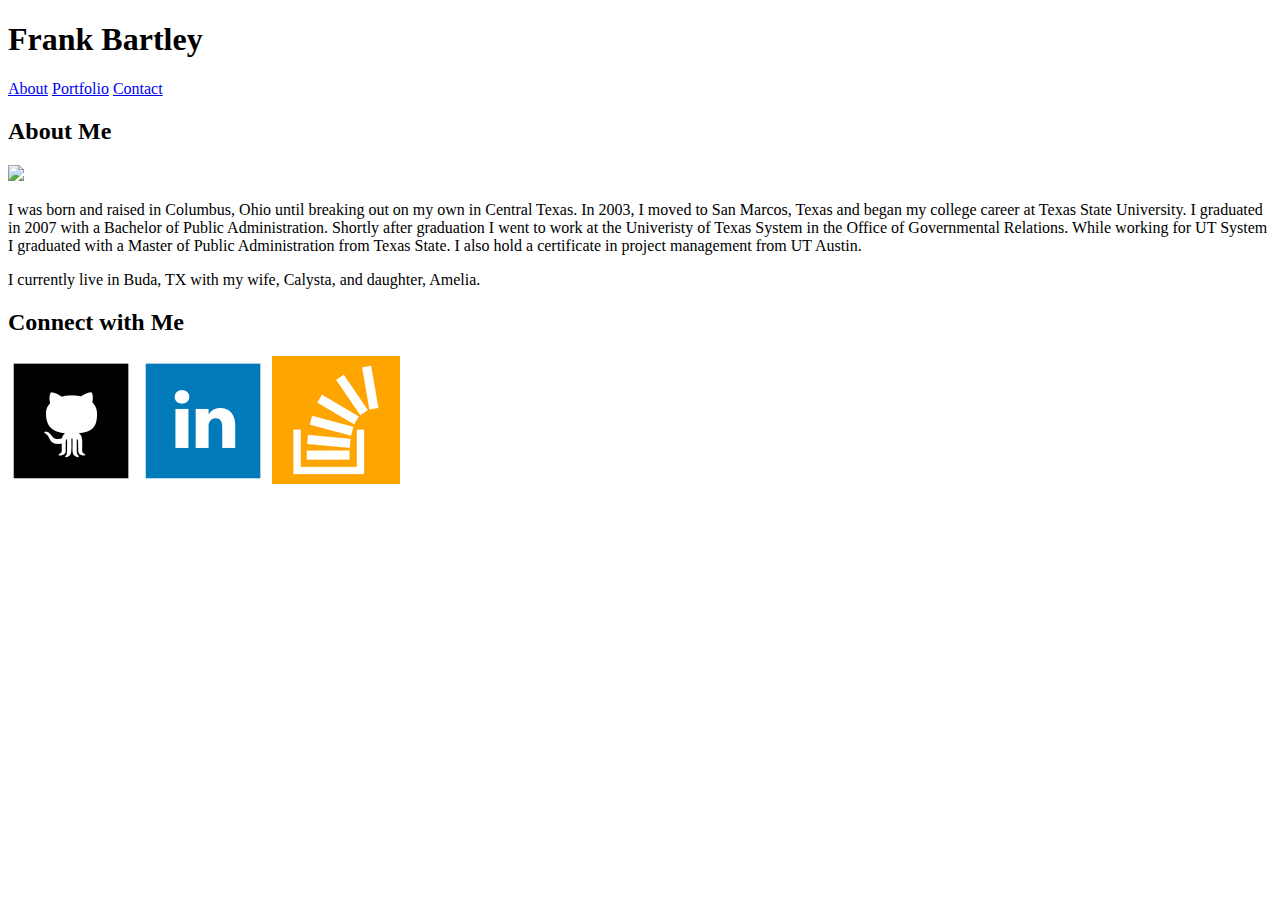
==== index.html @ 8a4c1679 "html added" ====
<!DOCTYPE html>
<html>

<head>
    <link rel="stylesheet" type="text/css" href="style.css">
    <title>Frank Bartley | Developer</title>
</head>

<body>
    <div id="name">
        <h1>Frank Bartley</h1>
    </div>
    <div id="navigation">
        <a href="index.html">About</a>
        <a href="portfolio.html">Portfolio</a>
        <a href="contact.html">Contact</a>
    </div>
    <div id="aboutMe">
        <h2>About Me</h2>
        <img src="assets\images\profile.jpg">
        <p>I was born and raised in Columbus, Ohio until breaking out on my own in Central Texas. In 2003, I moved to San Marcos, Texas and began my college career at Texas State University. I graduated in 2007 with a Bachelor of Public Administration. Shortly after graduation I went to work at the Univeristy of Texas System in the Office of Governmental Relations. While working for UT System I graduated with a Master of Public Administration from Texas State. I also hold a certificate in project management from UT Austin. </p>
        <p>I currently live in Buda, TX with my wife, Calysta, and daughter, Amelia.</p>
    </div>
    <div id="connect">
        <h2>Connect with Me</h2>
        <a href="https://github.com/bartleyf" target="_blank">
<img src="assets\images\github.png"></a>
        <a href="https://www.linkedin.com/in/frankbartley/" target="_blank">
<img src="assets\images\linkedin.png"></a>
        <a href="https://stackoverflow.com/users/8785002/f-bartley" target="_blank">
<img src="assets\images\stackoverflow.png"></a>
    </div>
</body>

</html>
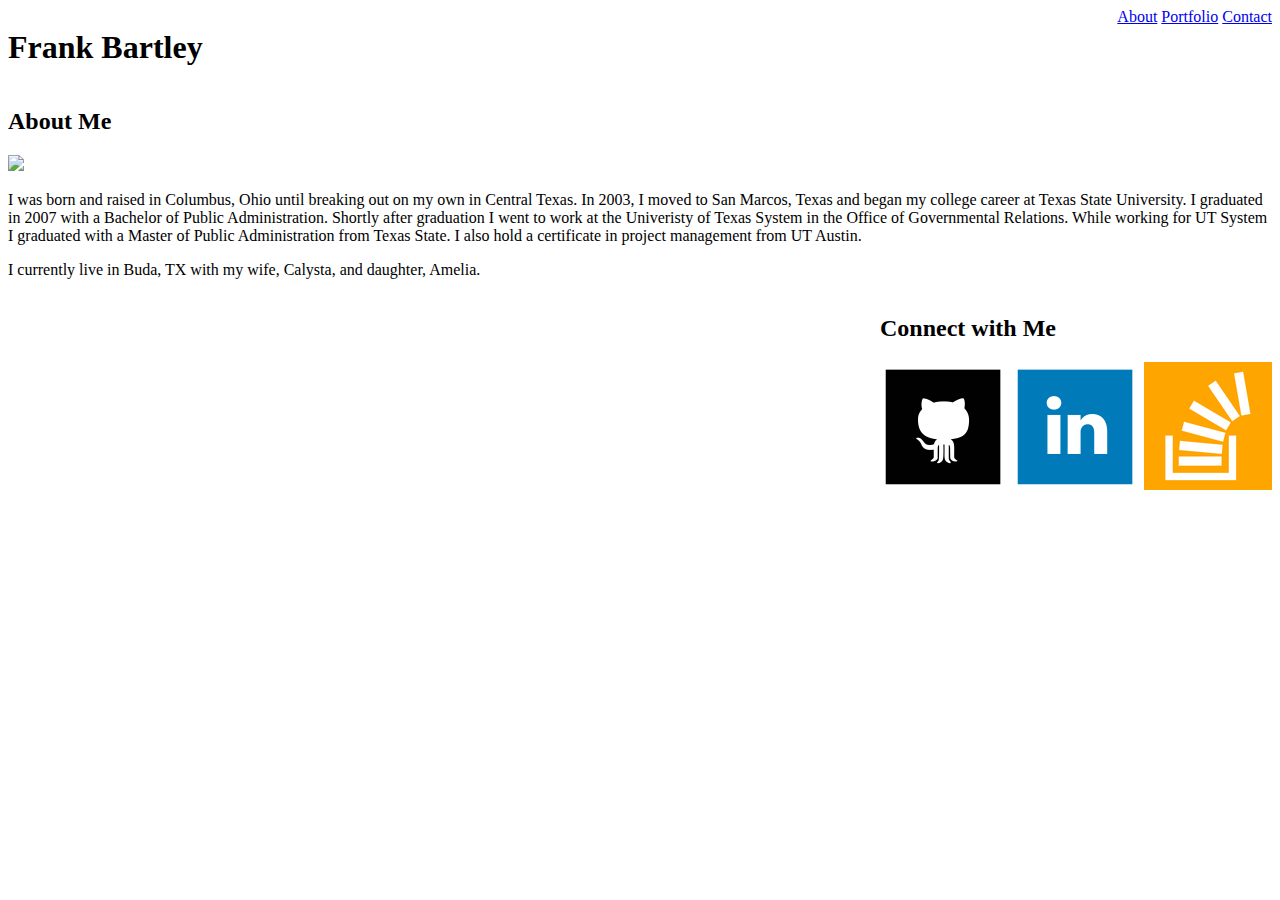
==== commit 5ed5e8c9: "new css" ====
--- a/index.html
+++ b/index.html
@@ -2,7 +2,7 @@
 <html>
 
 <head>
-    <link rel="stylesheet" type="text/css" href="style.css">
+    <link rel="stylesheet" type="text/css" href="assets/css/style.css">
     <title>Frank Bartley | Developer</title>
 </head>
 
--- a/assets/css/style.css
+++ b/assets/css/style.css
@@ -0,0 +1,16 @@
+
+#name {
+	float: left;
+}
+
+#navigation {
+	float: right;
+}
+
+#aboutMe {
+	float: left;
+}
+
+#connect {
+	float: right;
+}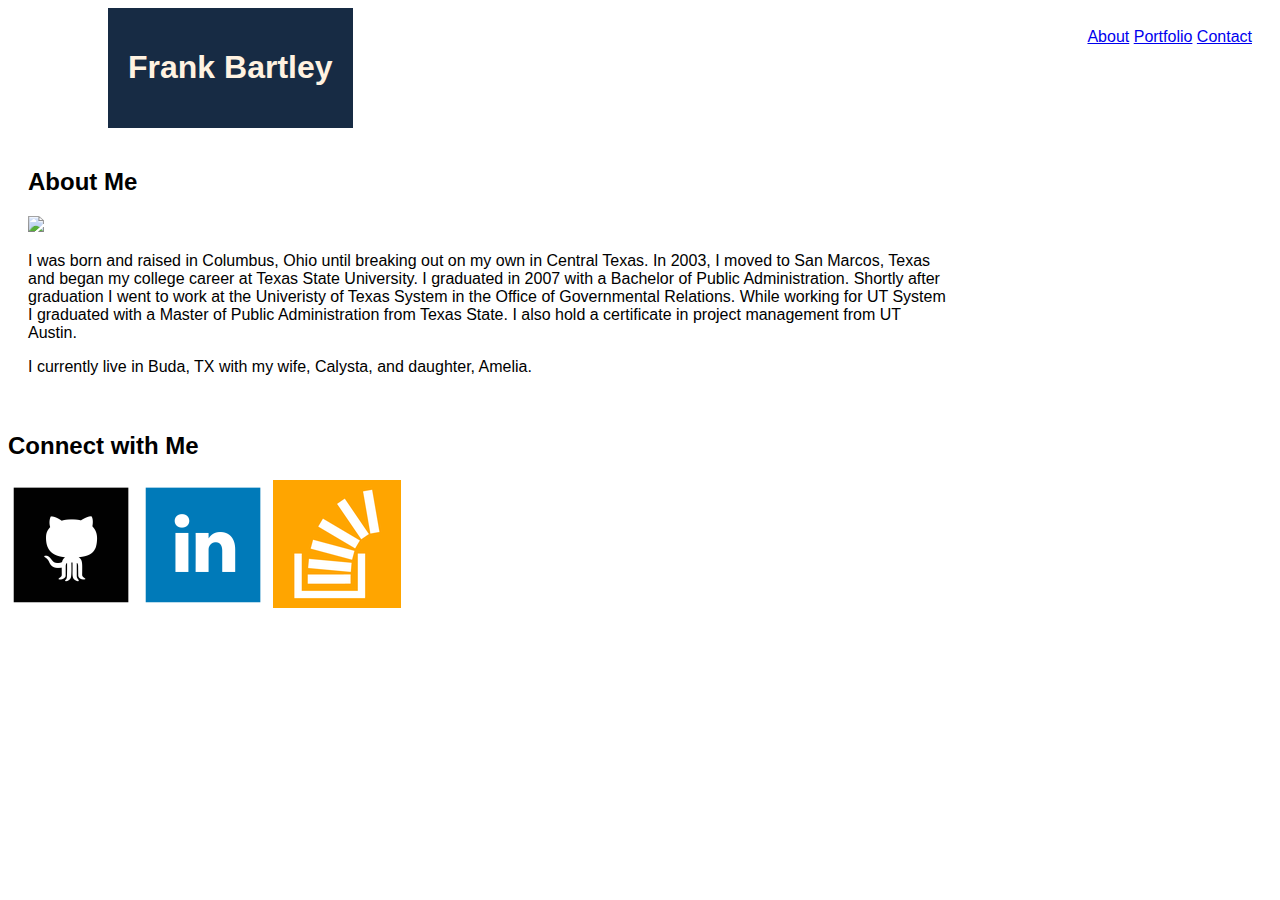
==== commit 0dc745db: "updates" ====
--- a/index.html
+++ b/index.html
@@ -6,7 +6,8 @@
     <title>Frank Bartley | Developer</title>
 </head>
 
-<body>
+<body> 
+    <div id="header">
     <div id="name">
         <h1>Frank Bartley</h1>
     </div>
@@ -15,6 +16,8 @@
         <a href="portfolio.html">Portfolio</a>
         <a href="contact.html">Contact</a>
     </div>
+</div>
+<div id="maincontent">
     <div id="aboutMe">
         <h2>About Me</h2>
         <img src="assets\images\profile.jpg">
@@ -30,6 +33,7 @@
         <a href="https://stackoverflow.com/users/8785002/f-bartley" target="_blank">
 <img src="assets\images\stackoverflow.png"></a>
     </div>
+</div>
 </body>
 
 </html>--- a/assets/css/style.css
+++ b/assets/css/style.css
@@ -1,16 +1,46 @@
+* {
+  box-sizing: border-box;
+  font-family: 'Arial', 'Helvetica Neue', Helvetica, sans-serif;
+}
+
+body { 
+
+ }
+
+#header {
+background: #ffffff;
+border-bottom: #cccccc;
+font-family: 'Georgia', Times, Times New Roman, serif;
+}
 
 #name {
 	float: left;
+	position: relative;
+	background: #172B44;
+	color: #FFF2E1;
+	padding: 20px;
+	left: 100px;
 }
 
 #navigation {
 	float: right;
+	position: relative;
+	padding: 20PX;
 }
 
 #aboutMe {
-	float: left;
+	width: 960px;
+	background: #ffffff;
+	border: #dddddd;
+	padding: 20px;
 }
 
-#connect {
-	float: right;
+#maincontent {
+	clear: both;
+	float: left;
+	position: relative;
+}
+
+#connent {
+	position: relative;
 }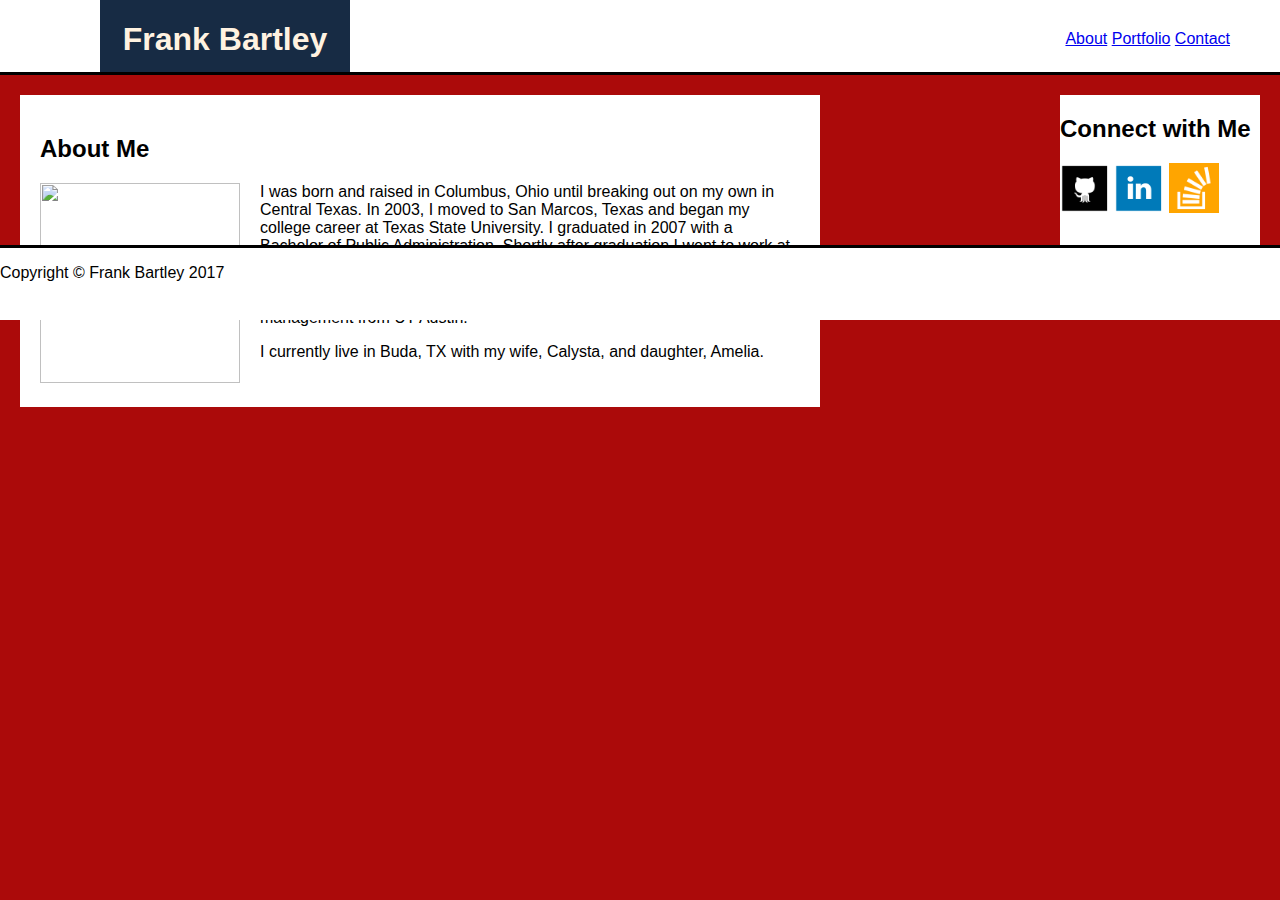
==== commit 38efe1ac: "update" ====
--- a/index.html
+++ b/index.html
@@ -17,23 +17,27 @@
         <a href="contact.html">Contact</a>
     </div>
 </div>
-<div id="maincontent">
+
     <div id="aboutMe">
         <h2>About Me</h2>
-        <img src="assets\images\profile.jpg">
+        <div id="profile">
+        <img src="assets\images\profile.jpg" style="width:200px;height:200px;">
+        </div>
         <p>I was born and raised in Columbus, Ohio until breaking out on my own in Central Texas. In 2003, I moved to San Marcos, Texas and began my college career at Texas State University. I graduated in 2007 with a Bachelor of Public Administration. Shortly after graduation I went to work at the Univeristy of Texas System in the Office of Governmental Relations. While working for UT System I graduated with a Master of Public Administration from Texas State. I also hold a certificate in project management from UT Austin. </p>
         <p>I currently live in Buda, TX with my wife, Calysta, and daughter, Amelia.</p>
     </div>
     <div id="connect">
         <h2>Connect with Me</h2>
         <a href="https://github.com/bartleyf" target="_blank">
-<img src="assets\images\github.png"></a>
+            <img src="assets\images\github.png" style="width:50px;height:50px;"></a>
         <a href="https://www.linkedin.com/in/frankbartley/" target="_blank">
-<img src="assets\images\linkedin.png"></a>
+            <img src="assets\images\linkedin.png" style="width:50px;height:50px"></a>
         <a href="https://stackoverflow.com/users/8785002/f-bartley" target="_blank">
-<img src="assets\images\stackoverflow.png"></a>
+            <img src="assets\images\stackoverflow.png" style="width:50px;height:50px"></a>
     </div>
-</div>
+   
+<footer><p>Copyright &copy; Frank Bartley 2017</p></footer>
+   
 </body>
 
 </html>--- a/assets/css/style.css
+++ b/assets/css/style.css
@@ -4,12 +4,16 @@
 }
 
 body { 
-
+background: #ab0a0a;
+margin: 0px;
  }
 
 #header {
+position: relative;
 background: #ffffff;
-border-bottom: #cccccc;
+height: 75px;
+border-bottom: solid;
+margin-bottom: 20px;
 font-family: 'Georgia', Times, Times New Roman, serif;
 }
 
@@ -17,30 +21,52 @@
 	float: left;
 	position: relative;
 	background: #172B44;
+	text-align: center;
+	width: 250px;
 	color: #FFF2E1;
-	padding: 20px;
+	height: 72px;
 	left: 100px;
 }
 
 #navigation {
 	float: right;
+	top: 10px;
+	right: 30px;
 	position: relative;
 	padding: 20PX;
 }
 
+#profile {
+	width: 220px;
+	float: left;
+}
+
 #aboutMe {
-	width: 960px;
+	width: 800px;
 	background: #ffffff;
 	border: #dddddd;
 	padding: 20px;
+	left: 20px;
+	margin-bottom: 20px;
+	clear: both;
+	float: left;
+	position: absolute;
 }
 
-#maincontent {
-	clear: both;
-	float: left;
+#connect {
+	float: right;
 	position: relative;
+	background: #ffffff;
+	right: 20px;
+	width: 200px;
+	height: 150px;
 }
 
-#connent {
-	position: relative;
+footer {
+clear: both;
+position: relative;
+background: #ffffff;
+height: 75px;
+border-top: solid;
+margin-top: 20px;
 }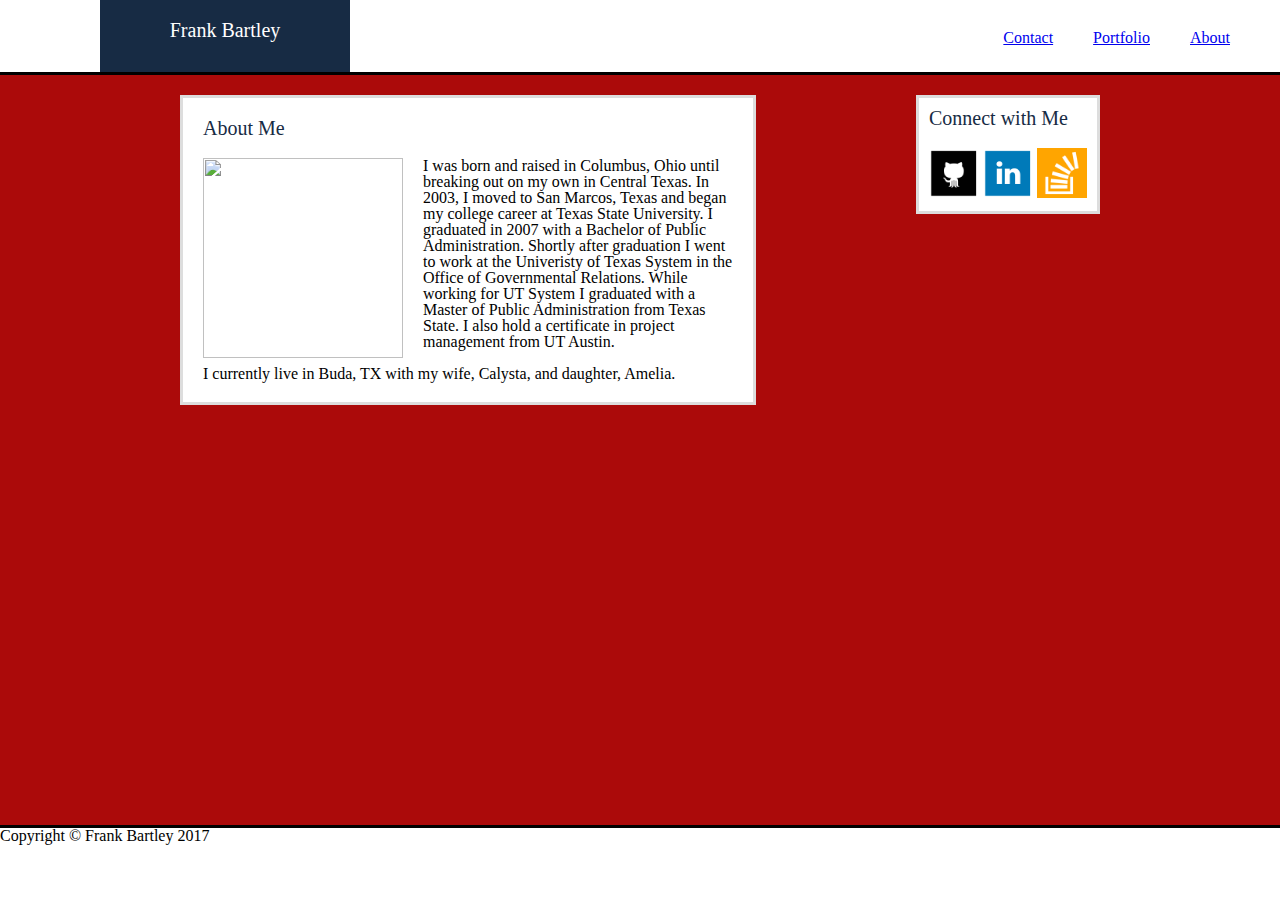
==== commit a0d26145: "more updates" ====
--- a/index.html
+++ b/index.html
@@ -2,6 +2,7 @@
 <html>
 
 <head>
+    <link rel="stylesheet" type="text/css" href="assets/css/reset.css">
     <link rel="stylesheet" type="text/css" href="assets/css/style.css">
     <title>Frank Bartley | Developer</title>
 </head>
@@ -17,13 +18,14 @@
         <a href="contact.html">Contact</a>
     </div>
 </div>
-
+<div id="main">
     <div id="aboutMe">
         <h2>About Me</h2>
         <div id="profile">
         <img src="assets\images\profile.jpg" style="width:200px;height:200px;">
         </div>
         <p>I was born and raised in Columbus, Ohio until breaking out on my own in Central Texas. In 2003, I moved to San Marcos, Texas and began my college career at Texas State University. I graduated in 2007 with a Bachelor of Public Administration. Shortly after graduation I went to work at the Univeristy of Texas System in the Office of Governmental Relations. While working for UT System I graduated with a Master of Public Administration from Texas State. I also hold a certificate in project management from UT Austin. </p>
+        <br>
         <p>I currently live in Buda, TX with my wife, Calysta, and daughter, Amelia.</p>
     </div>
     <div id="connect">
@@ -35,8 +37,9 @@
         <a href="https://stackoverflow.com/users/8785002/f-bartley" target="_blank">
             <img src="assets\images\stackoverflow.png" style="width:50px;height:50px"></a>
     </div>
+</div>
    
-<footer><p>Copyright &copy; Frank Bartley 2017</p></footer>
+<div id="footer"><p>Copyright &copy; Frank Bartley 2017</p></div>
    
 </body>
 
--- a/assets/css/style.css
+++ b/assets/css/style.css
@@ -6,6 +6,20 @@
 body { 
 background: #ab0a0a;
 margin: 0px;
+ }
+
+ h1 {
+text-align: center;
+padding: 20px;
+color: #ffffff;
+font-size: 20px;
+ }
+
+ h2 {
+ 	text-align: left;
+ 	color: #172B44;
+ 	padding-bottom: 20px;
+ 	font-size: 20px;
  }
 
 #header {
@@ -28,12 +42,19 @@
 	left: 100px;
 }
 
-#navigation {
+#navigation a{
 	float: right;
 	top: 10px;
 	right: 30px;
 	position: relative;
 	padding: 20PX;
+	display: inline-block;
+}
+
+#main {
+	width: 960PX;
+	position: relative;
+	margin: 0 auto;
 }
 
 #profile {
@@ -42,9 +63,9 @@
 }
 
 #aboutMe {
-	width: 800px;
+	width: 60%;
 	background: #ffffff;
-	border: #dddddd;
+	border: solid #dddddd;
 	padding: 20px;
 	left: 20px;
 	margin-bottom: 20px;
@@ -55,18 +76,22 @@
 
 #connect {
 	float: right;
-	position: relative;
+	position: absolute;
 	background: #ffffff;
+	border: solid #dddddd;
+	padding: 10px;
 	right: 20px;
-	width: 200px;
-	height: 150px;
+	width: auto;
+	height: auto;
 }
 
-footer {
+#footer {
 clear: both;
-position: relative;
+position:absolute;
+bottom:0;
+width:100%;
+height: 75px;
 background: #ffffff;
-height: 75px;
 border-top: solid;
 margin-top: 20px;
 }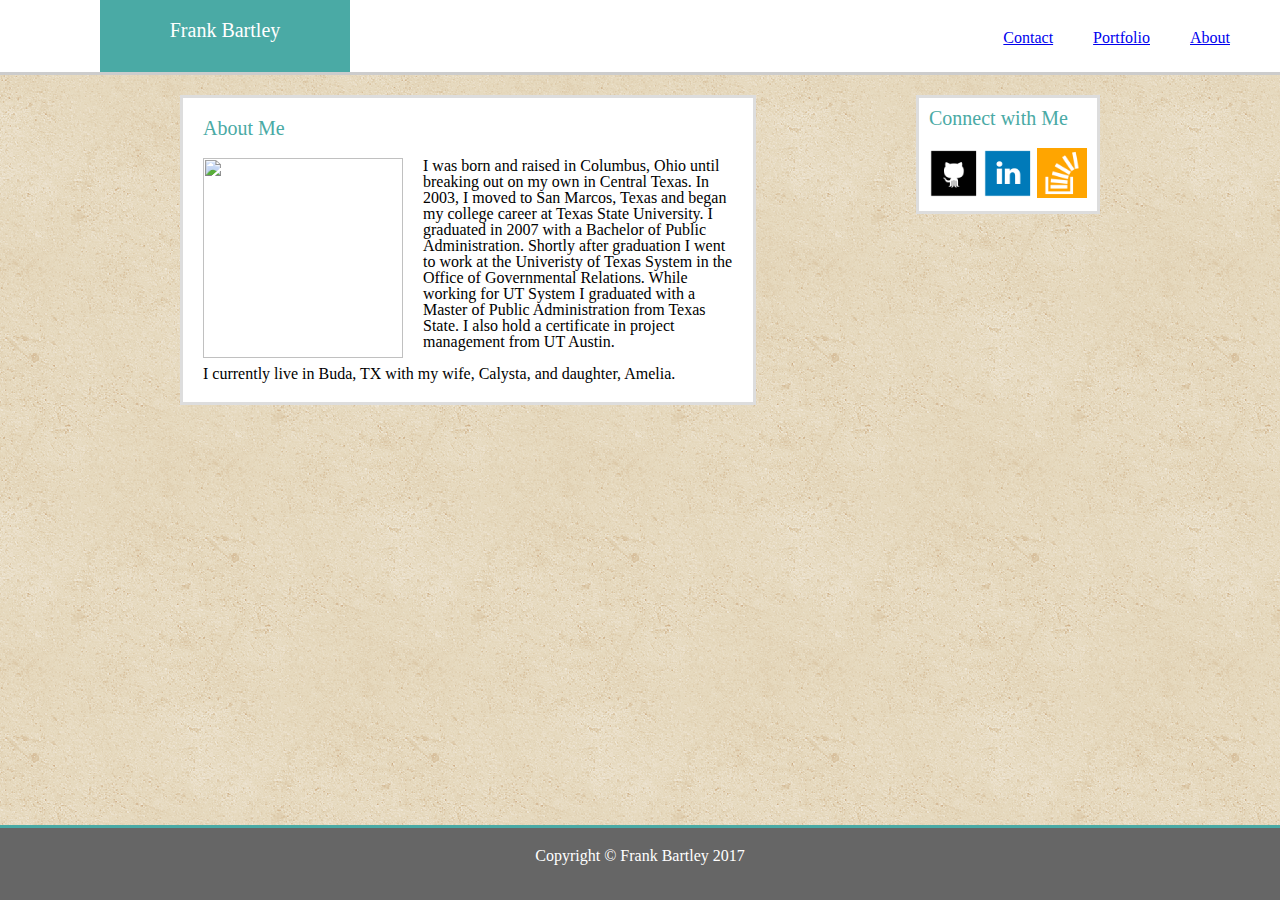
==== commit e7aa4b96: "almost there" ====
--- a/index.html
+++ b/index.html
@@ -7,10 +7,10 @@
     <title>Frank Bartley | Developer</title>
 </head>
 
-<body> 
+<body style="background-image:url(assets/images/concrete.png)"> 
     <div id="header">
     <div id="name">
-        <h1>Frank Bartley</h1>
+        <h1 class="title">Frank Bartley</h1>
     </div>
     <div id="navigation">
         <a href="index.html">About</a>
@@ -20,7 +20,7 @@
 </div>
 <div id="main">
     <div id="aboutMe">
-        <h2>About Me</h2>
+        <h2 class="title">About Me</h2>
         <div id="profile">
         <img src="assets\images\profile.jpg" style="width:200px;height:200px;">
         </div>
@@ -29,7 +29,7 @@
         <p>I currently live in Buda, TX with my wife, Calysta, and daughter, Amelia.</p>
     </div>
     <div id="connect">
-        <h2>Connect with Me</h2>
+        <h2 class="title">Connect with Me</h2>
         <a href="https://github.com/bartleyf" target="_blank">
             <img src="assets\images\github.png" style="width:50px;height:50px;"></a>
         <a href="https://www.linkedin.com/in/frankbartley/" target="_blank">
@@ -39,7 +39,7 @@
     </div>
 </div>
    
-<div id="footer"><p>Copyright &copy; Frank Bartley 2017</p></div>
+<div id="footer"><p class="title">Copyright &copy; Frank Bartley 2017</p></div>
    
 </body>
 
--- a/assets/css/style.css
+++ b/assets/css/style.css
@@ -4,7 +4,7 @@
 }
 
 body { 
-background: #ab0a0a;
+	background-image: url("assets/images/concrete.png");
 margin: 0px;
  }
 
@@ -17,7 +17,7 @@
 
  h2 {
  	text-align: left;
- 	color: #172B44;
+ 	color: #4aaaa5;
  	padding-bottom: 20px;
  	font-size: 20px;
  }
@@ -26,7 +26,7 @@
 position: relative;
 background: #ffffff;
 height: 75px;
-border-bottom: solid;
+border-bottom: solid #cccccc;
 margin-bottom: 20px;
 font-family: 'Georgia', Times, Times New Roman, serif;
 }
@@ -34,7 +34,7 @@
 #name {
 	float: left;
 	position: relative;
-	background: #172B44;
+	background: #4aaaa5;
 	text-align: center;
 	width: 250px;
 	color: #FFF2E1;
@@ -91,7 +91,54 @@
 bottom:0;
 width:100%;
 height: 75px;
-background: #ffffff;
-border-top: solid;
+background: #666666;
+color: #ffffff;
+border-top: solid #4aaaa5;
 margin-top: 20px;
+}
+
+#footer p{
+	text-align: center;
+	padding: 20px;
+}
+
+#form {
+	width: 60%;
+	background: #ffffff;
+	border: solid #dddddd;
+	padding: 20px;
+	left: 20px;
+	margin-bottom: 20px;
+	clear: both;
+	float: left;
+	position: absolute;
+}
+
+#projects {
+	width: 60%;
+	height: auto;
+	background: #ffffff;
+	border: solid #dddddd;
+	padding: 20px;
+	left: 20px;
+	margin-bottom: 20px;
+	clear: both;
+	float: left;
+	position: absolute;
+}
+
+.images {
+	position: absolute;
+	margin: 20px;
+	float: left;
+
+}
+
+.label {
+	position: absolute;
+	padding: 20px;
+	color: #ffffff;
+	background: #4aaaa5;
+	width: 200px;
+	text-align: center;
 }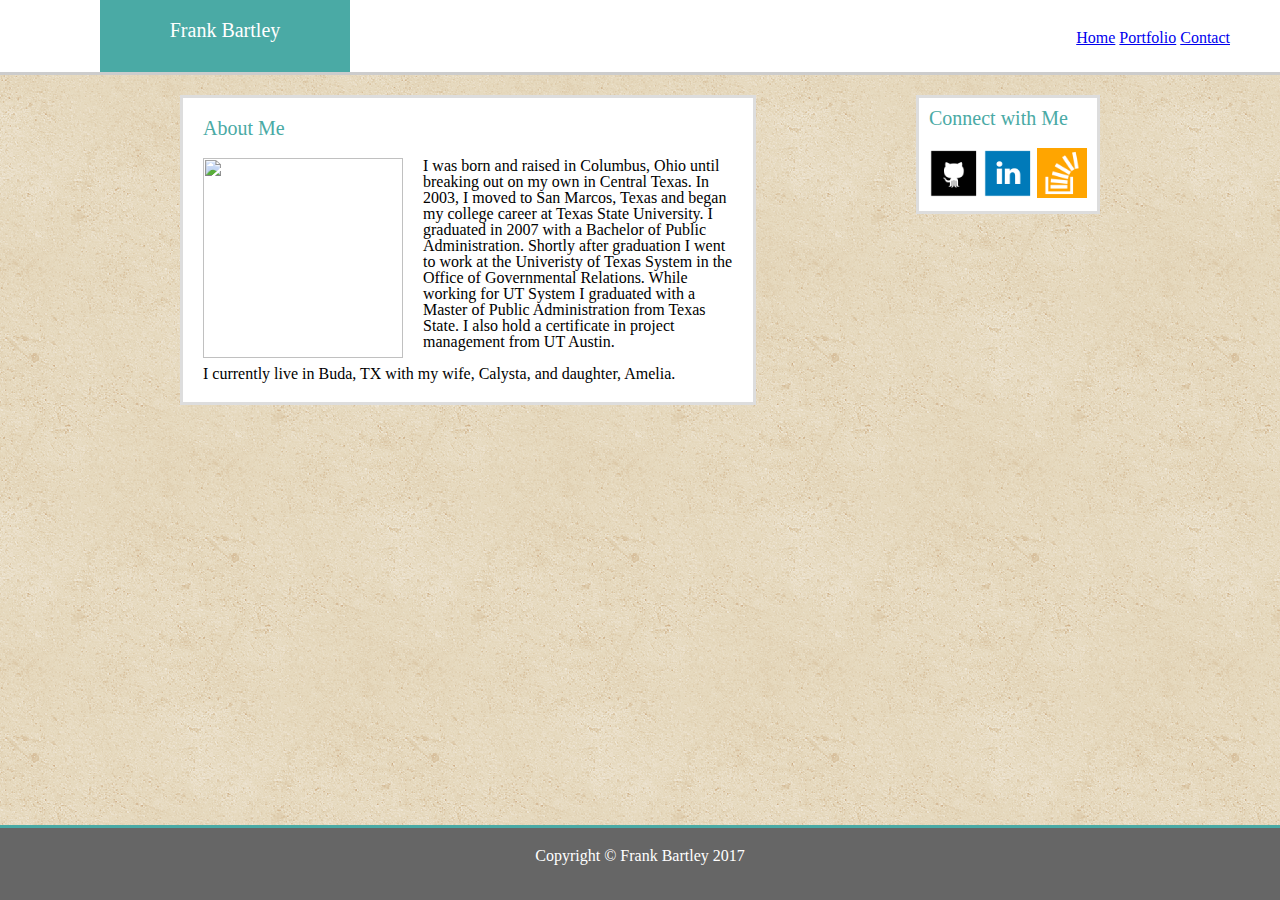
==== commit b8dd1ff1: "changes as of wednesday" ====
--- a/index.html
+++ b/index.html
@@ -4,43 +4,45 @@
 <head>
     <link rel="stylesheet" type="text/css" href="assets/css/reset.css">
     <link rel="stylesheet" type="text/css" href="assets/css/style.css">
-    <title>Frank Bartley | Developer</title>
+    <title>Frank Bartley</title>
 </head>
 
-<body style="background-image:url(assets/images/concrete.png)"> 
+<body style="background-image:url(assets/images/concrete.png)">
     <div id="header">
-    <div id="name">
-        <h1 class="title">Frank Bartley</h1>
+        <div id="name">
+            <h1>Frank Bartley</h1>
+        </div>
+        <div id="navigation">
+            <ul>
+                <li><a href="index.html">Home</a></li>
+                <li><a href="portfolio.html">Portfolio</a></li>
+                <li><a href="contact.html">Contact</a></li>
+            </ul>
+        </div>
     </div>
-    <div id="navigation">
-        <a href="index.html">About</a>
-        <a href="portfolio.html">Portfolio</a>
-        <a href="contact.html">Contact</a>
+    <div id="main">
+        <div id="aboutMe">
+            <h2>About Me</h2>
+            <div id="profile">
+                <img src="assets\images\profile.jpg" style="width:200px;height:200px;">
+            </div>
+            <p>I was born and raised in Columbus, Ohio until breaking out on my own in Central Texas. In 2003, I moved to San Marcos, Texas and began my college career at Texas State University. I graduated in 2007 with a Bachelor of Public Administration. Shortly after graduation I went to work at the Univeristy of Texas System in the Office of Governmental Relations. While working for UT System I graduated with a Master of Public Administration from Texas State. I also hold a certificate in project management from UT Austin. </p>
+            <br>
+            <p>I currently live in Buda, TX with my wife, Calysta, and daughter, Amelia.</p>
+        </div>
+        <div id="connect">
+            <h2>Connect with Me</h2>
+            <a href="https://github.com/bartleyf" target="_blank">
+            <img src="assets\images\github.png" style="width:50px;height:50px;"></a>
+            <a href="https://www.linkedin.com/in/frankbartley/" target="_blank">
+            <img src="assets\images\linkedin.png" style="width:50px;height:50px"></a>
+            <a href="https://stackoverflow.com/users/8785002/f-bartley" target="_blank">
+            <img src="assets\images\stackoverflow.png" style="width:50px;height:50px"></a>
+        </div>
     </div>
-</div>
-<div id="main">
-    <div id="aboutMe">
-        <h2 class="title">About Me</h2>
-        <div id="profile">
-        <img src="assets\images\profile.jpg" style="width:200px;height:200px;">
-        </div>
-        <p>I was born and raised in Columbus, Ohio until breaking out on my own in Central Texas. In 2003, I moved to San Marcos, Texas and began my college career at Texas State University. I graduated in 2007 with a Bachelor of Public Administration. Shortly after graduation I went to work at the Univeristy of Texas System in the Office of Governmental Relations. While working for UT System I graduated with a Master of Public Administration from Texas State. I also hold a certificate in project management from UT Austin. </p>
-        <br>
-        <p>I currently live in Buda, TX with my wife, Calysta, and daughter, Amelia.</p>
+    <div id="footer">
+        <p>Copyright &copy; Frank Bartley 2017</p>
     </div>
-    <div id="connect">
-        <h2 class="title">Connect with Me</h2>
-        <a href="https://github.com/bartleyf" target="_blank">
-            <img src="assets\images\github.png" style="width:50px;height:50px;"></a>
-        <a href="https://www.linkedin.com/in/frankbartley/" target="_blank">
-            <img src="assets\images\linkedin.png" style="width:50px;height:50px"></a>
-        <a href="https://stackoverflow.com/users/8785002/f-bartley" target="_blank">
-            <img src="assets\images\stackoverflow.png" style="width:50px;height:50px"></a>
-    </div>
-</div>
-   
-<div id="footer"><p class="title">Copyright &copy; Frank Bartley 2017</p></div>
-   
 </body>
 
 </html>--- a/assets/css/style.css
+++ b/assets/css/style.css
@@ -1,144 +1,158 @@
 * {
-  box-sizing: border-box;
-  font-family: 'Arial', 'Helvetica Neue', Helvetica, sans-serif;
+    box-sizing: border-box;
+    font-family: 'Arial', 'Helvetica Neue', Helvetica, sans-serif;
 }
 
-body { 
-	background-image: url("assets/images/concrete.png");
-margin: 0px;
- }
+body {
+    background-image: url("assets/images/concrete.png");
+    margin: 0px;
+}
 
- h1 {
-text-align: center;
-padding: 20px;
-color: #ffffff;
-font-size: 20px;
- }
+h1 {
+    text-align: center;
+    padding: 20px;
+    color: #ffffff;
+    font-size: 20px;
+}
 
- h2 {
- 	text-align: left;
- 	color: #4aaaa5;
- 	padding-bottom: 20px;
- 	font-size: 20px;
- }
+h2 {
+    text-align: left;
+    color: #4aaaa5;
+    padding-bottom: 20px;
+    font-size: 20px;
+}
 
 #header {
-position: relative;
-background: #ffffff;
-height: 75px;
-border-bottom: solid #cccccc;
-margin-bottom: 20px;
-font-family: 'Georgia', Times, Times New Roman, serif;
+    position: relative;
+    background: #ffffff;
+    height: 75px;
+    border-bottom: solid #cccccc;
+    margin-bottom: 20px;
+    font-family: 'Georgia', Times, Times New Roman, serif;
 }
 
 #name {
-	float: left;
-	position: relative;
-	background: #4aaaa5;
-	text-align: center;
-	width: 250px;
-	color: #FFF2E1;
-	height: 72px;
-	left: 100px;
+    float: left;
+    position: relative;
+    background: #4aaaa5;
+    text-align: center;
+    width: 250px;
+    color: #FFF2E1;
+    height: 72px;
+    left: 100px;
 }
 
-#navigation a{
-	float: right;
-	top: 10px;
-	right: 30px;
-	position: relative;
-	padding: 20PX;
-	display: inline-block;
+#navigation {
+    float: right;
+    top: 10px;
+    right: 30px;
+    position: relative;
+    padding: 20PX;
+}
+
+ul{
+    list-style: none;
+}
+
+li {
+    display: inline;
+}
+
+li:hover {
+    background: green;
+}
+
+li:active {
+    background: red;
 }
 
 #main {
-	width: 960PX;
-	position: relative;
-	margin: 0 auto;
+    width: 960PX;
+    position: relative;
+    margin: 0 auto;
 }
 
 #profile {
-	width: 220px;
-	float: left;
+    width: 220px;
+    float: left;
 }
 
 #aboutMe {
-	width: 60%;
-	background: #ffffff;
-	border: solid #dddddd;
-	padding: 20px;
-	left: 20px;
-	margin-bottom: 20px;
-	clear: both;
-	float: left;
-	position: absolute;
+    width: 60%;
+    background: #ffffff;
+    border: solid #dddddd;
+    padding: 20px;
+    left: 20px;
+    margin-bottom: 20px;
+    clear: both;
+    float: left;
+    position: absolute;
 }
 
 #connect {
-	float: right;
-	position: absolute;
-	background: #ffffff;
-	border: solid #dddddd;
-	padding: 10px;
-	right: 20px;
-	width: auto;
-	height: auto;
+    float: right;
+    position: absolute;
+    background: #ffffff;
+    border: solid #dddddd;
+    padding: 10px;
+    right: 20px;
+    width: auto;
+    height: auto;
 }
 
 #footer {
-clear: both;
-position:absolute;
-bottom:0;
-width:100%;
-height: 75px;
-background: #666666;
-color: #ffffff;
-border-top: solid #4aaaa5;
-margin-top: 20px;
+    clear: both;
+    position: fixed;
+    bottom: 0;
+    width: 100%;
+    height: 75px;
+    background: #666666;
+    color: #ffffff;
+    border-top: solid #4aaaa5;
+    margin-top: 20px;
 }
 
-#footer p{
-	text-align: center;
-	padding: 20px;
+#footer p {
+    text-align: center;
+    padding: 20px;
 }
 
 #form {
-	width: 60%;
-	background: #ffffff;
-	border: solid #dddddd;
-	padding: 20px;
-	left: 20px;
-	margin-bottom: 20px;
-	clear: both;
-	float: left;
-	position: absolute;
+    width: 75%;
+    background: #ffffff;
+    border: solid #dddddd;
+    padding: 20px;
+    left: 20px;
+    margin-bottom: 20px;
+    clear: both;
+    float: left;
+    position: absolute;
 }
 
 #projects {
-	width: 60%;
-	height: auto;
-	background: #ffffff;
-	border: solid #dddddd;
-	padding: 20px;
-	left: 20px;
-	margin-bottom: 20px;
-	clear: both;
-	float: left;
-	position: absolute;
+    width: 75%;
+    height: auto;
+    background: #ffffff;
+    border: solid #dddddd;
+    padding: 20px;
+    left: 20px;
+    margin-bottom: 20px;
+    clear: both;
+    float: left;
+    position: absolute;
 }
 
 .images {
-	position: absolute;
-	margin: 20px;
-	float: left;
-
+    position: relative;
+    margin: 20px;
+    float: left;
 }
 
 .label {
-	position: absolute;
-	padding: 20px;
-	color: #ffffff;
-	background: #4aaaa5;
-	width: 200px;
-	text-align: center;
+    position: absolute;
+    padding: 20px;
+    color: #ffffff;
+    background: #4aaaa5;
+    width: 200px;
+    text-align: center;
 }